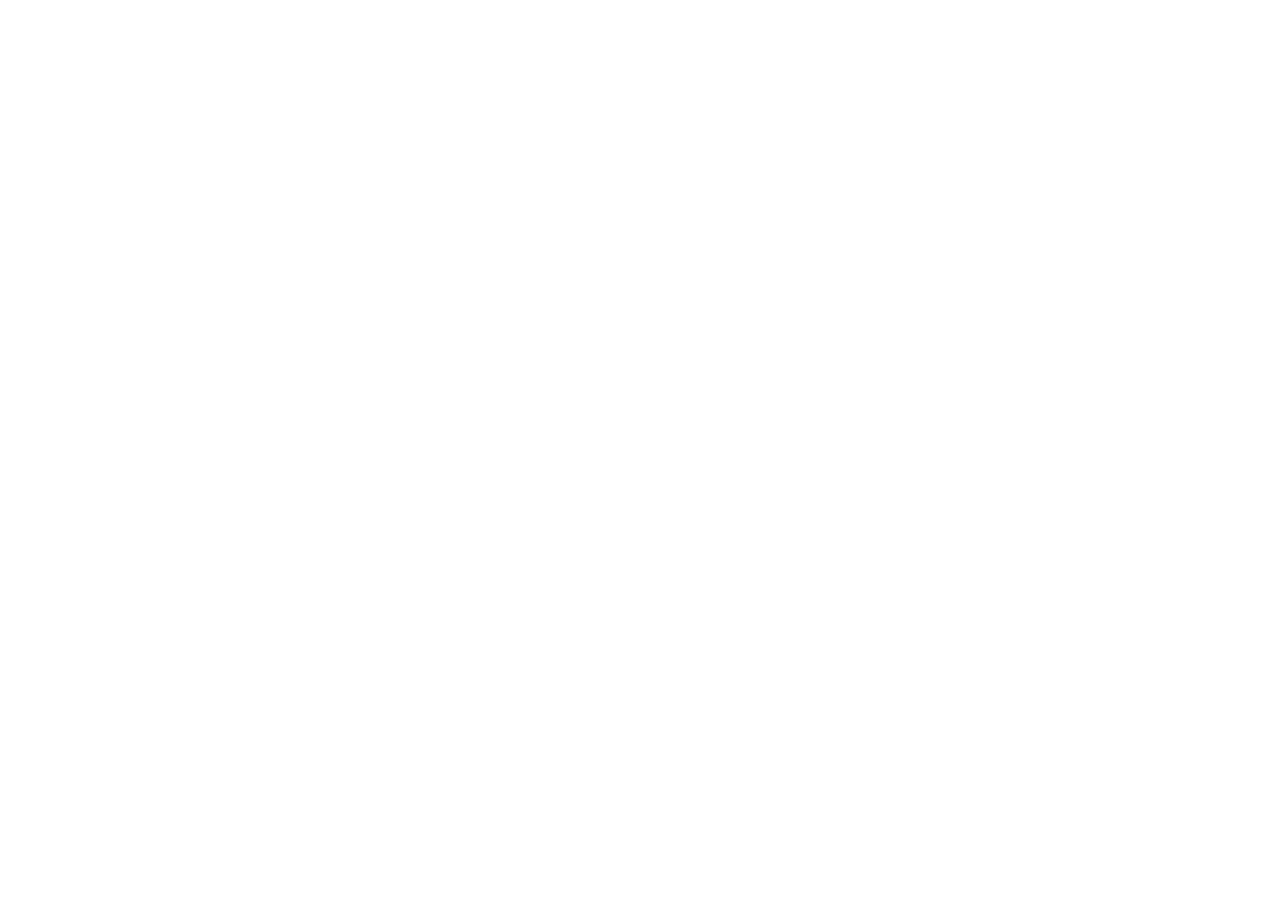
==== src/main/resources/templates/index.html @ a61e541e "Able to Navigate to Quiz Page Correctly - did not put info or button yet" ====
<!DOCTYPE html>
<html lang="en" xmlns="http://www.w3.org/1999/xhtml" xmlns:th="http://www.thymeleaf.org">

<div th:replace="fragments/head :: head"></div>

<body>

<div th:replace="fragments/navigation :: nav"></div>

<div class="container mt-4">
    <div class="card mb-2" th:each="quiz:${quizzes}">
        <div class="card-header"><a th:text="${quiz.title}" th:href="@{|/quiz/${quiz.quizId}|}"></a></div>
    </div>
</div>

</body>
</html>
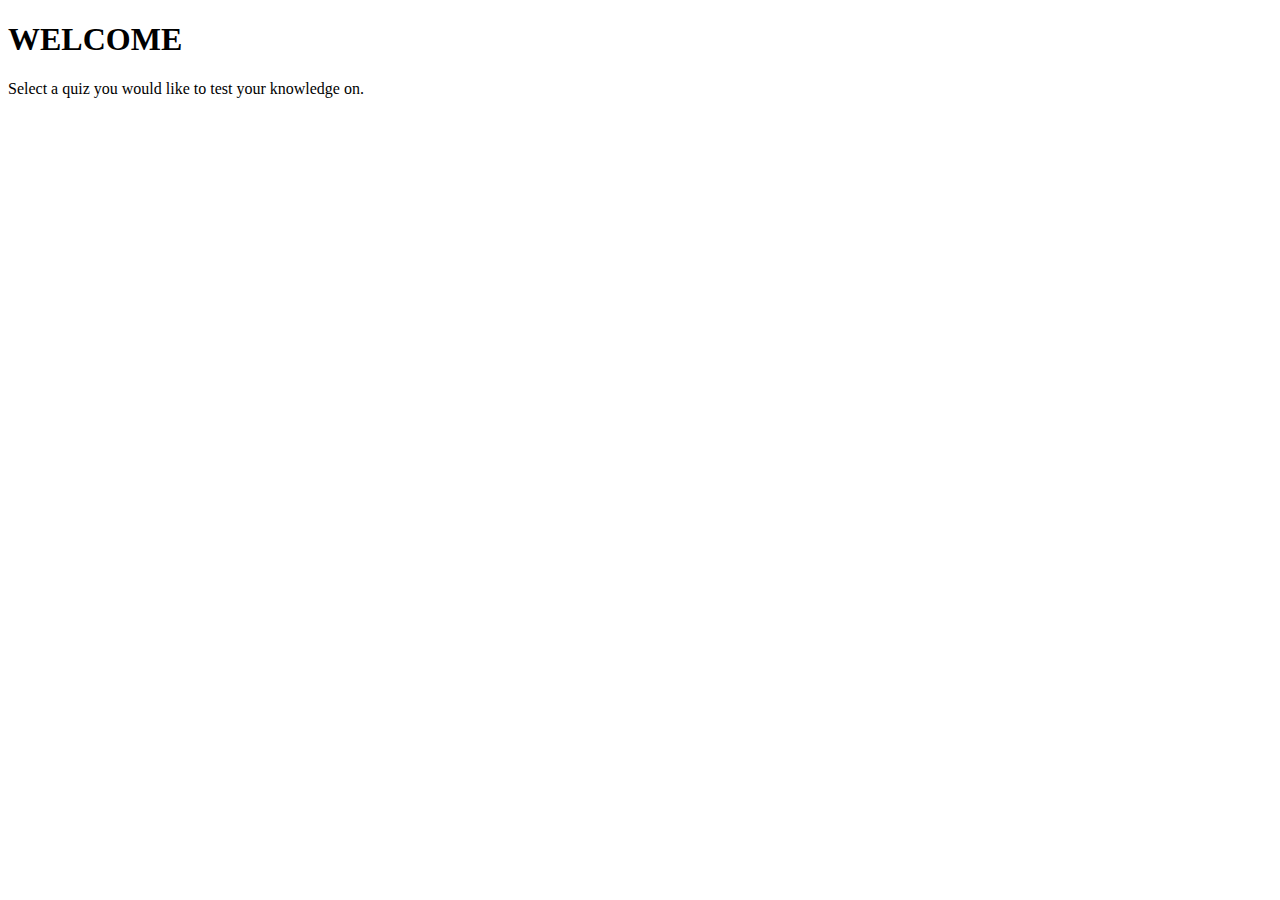
==== commit 6be8af0b: "better navigation and centering content" ====
--- a/src/main/resources/templates/index.html
+++ b/src/main/resources/templates/index.html
@@ -8,7 +8,9 @@
 <div th:replace="fragments/navigation :: nav"></div>
 
 <div class="container mt-4">
-    <div class="card mb-2" th:each="quiz:${quizzes}">
+    <h1 class="mb-4">WELCOME</h1>
+    <p class="mb-4">Select a quiz you would like to test your knowledge on.</p>
+    <div th:if="${quiz.isLive}" class="card mb-2" th:each="quiz:${quizzes}">
         <div class="card-header"><a th:text="${quiz.title}" th:href="@{|/quiz/${quiz.quizId}|}"></a></div>
     </div>
 </div>
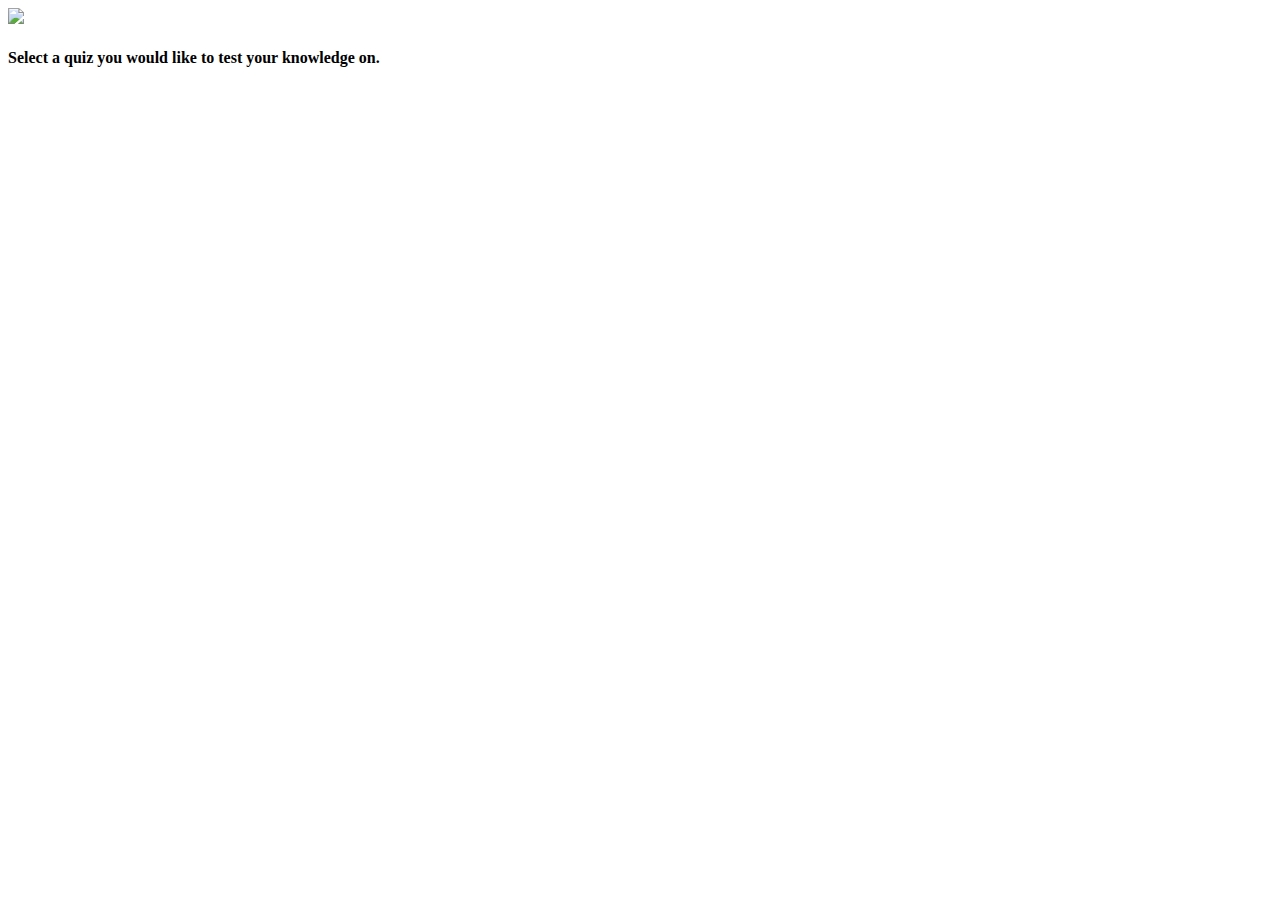
==== commit 398873bc: "Added Home image to page and fixed quiz page" ====
--- a/src/main/resources/templates/index.html
+++ b/src/main/resources/templates/index.html
@@ -8,10 +8,15 @@
 <div th:replace="fragments/navigation :: nav"></div>
 
 <div class="container mt-4">
-    <h1 class="mb-4">WELCOME</h1>
-    <p class="mb-4">Select a quiz you would like to test your knowledge on.</p>
-    <div th:if="${quiz.isLive}" class="card mb-2" th:each="quiz:${quizzes}">
-        <div class="card-header"><a th:text="${quiz.title}" th:href="@{|/quiz/${quiz.quizId}|}"></a></div>
+
+    <div class="d-flex justify-content-center mt-4">
+        <img class="mb-4" src="/images/home-img.png" width="60%" style="margin:auto;"/>
+    </div>
+
+    <h4 class="mb-4">Select a quiz you would like to test your knowledge on.</h4>
+
+    <div th:if="${quiz.isLive}" class="card text-white bg-warning mb-2" th:each="quiz:${quizzes}" style="width: 60%; margin: auto;">
+        <div class="card-header text-center"><strong><a th:text="${quiz.title}" th:href="@{|/quiz/${quiz.quizId}|}" style="color: white;"></a></strong></div>
     </div>
 </div>
 
